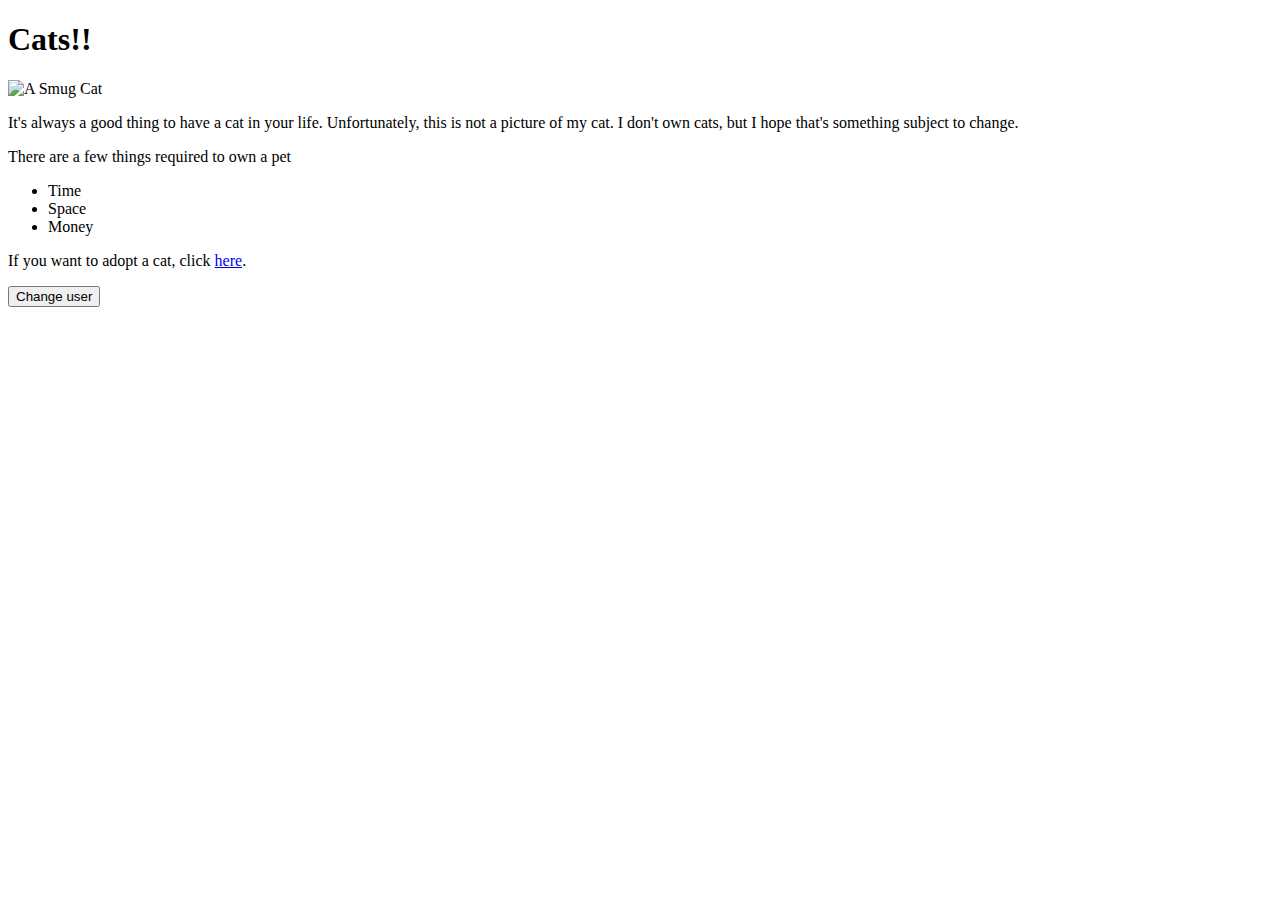
==== index.html @ 808ed557 "Add files via upload" ====
<!DOCTYPE html>
<html lang="en-US">
  <head>
    <meta charset="utf-8">
    <title>My First Webpage</title>
    <link href="styles/styles.css" rel="stylesheet">
    <link href="https://fonts.googleapis.com/css2?family=Indie+Flower&display=swap" rel="stylesheet">
  </head>
  <body>
    <h1>Cats!!</h1>
    <img src='images/cat.jpg' alt='A Smug Cat' width=600px>
    <p>It's always a good thing to have a cat in your life. Unfortunately, this is not a picture of my cat.
      I don't own cats, but I hope that's something subject to change.
    </p>
    <p>
      There are a few things required to own a pet
      <ul>
        <li>Time</li>
        <li>Space</li>
        <li>Money</li>
      </ul>
    </p>
    <p>If you want to adopt a cat, click 
      <a href='http://strayhavenrescue.org/adopt-a-cat/'>here</a>.
    </p>
    <button>Change user</button>
    <script src='scripts/main.js'></script>
  </body>
</html>
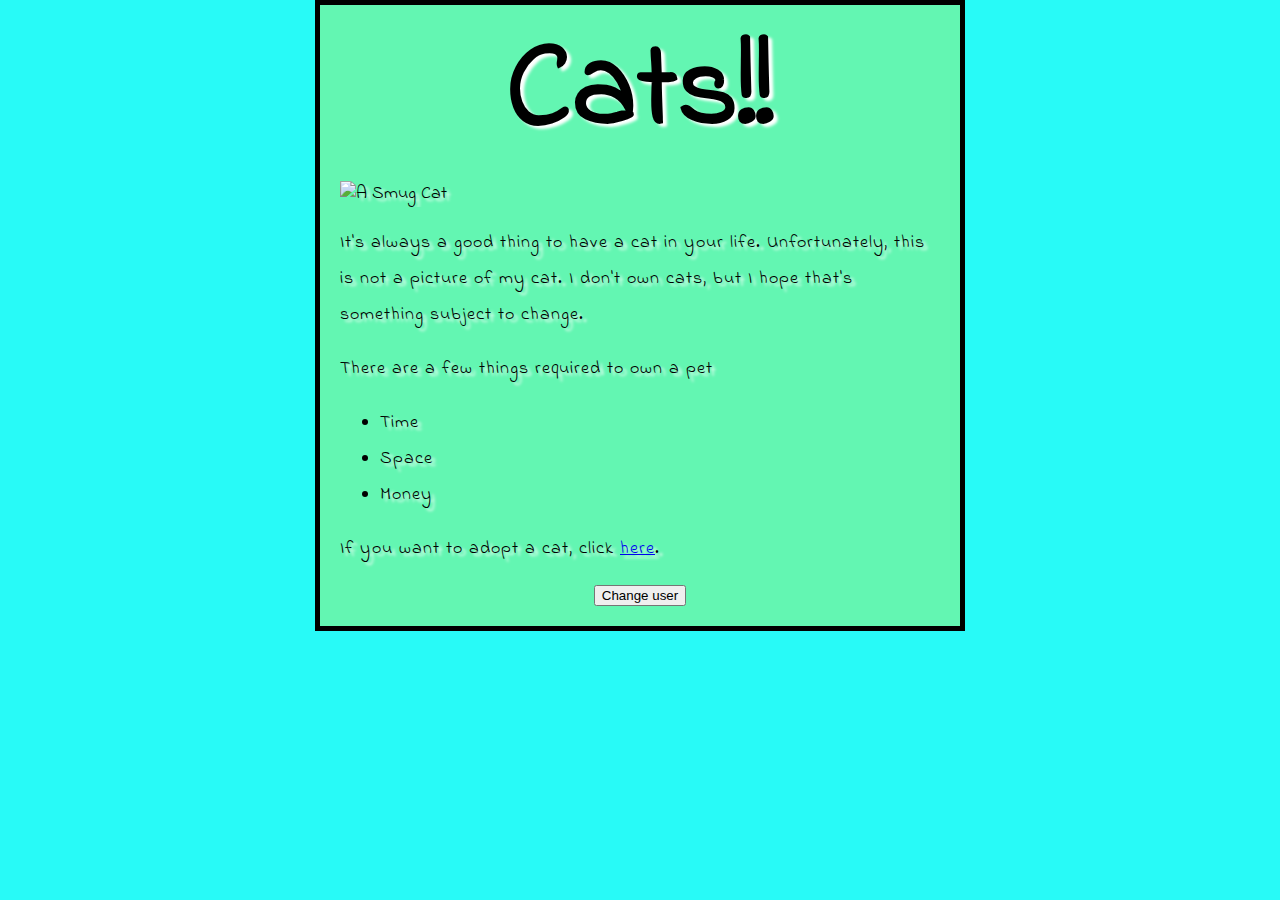
==== commit d488fc1e: "Update index.html" ====
--- a/index.html
+++ b/index.html
@@ -3,7 +3,7 @@
   <head>
     <meta charset="utf-8">
     <title>My First Webpage</title>
-    <link href="styles/styles.css" rel="stylesheet">
+    <link href="Styles/styles.css" rel="stylesheet">
     <link href="https://fonts.googleapis.com/css2?family=Indie+Flower&display=swap" rel="stylesheet">
   </head>
   <body>
@@ -26,4 +26,4 @@
     <button>Change user</button>
     <script src='scripts/main.js'></script>
   </body>
-</html>+</html>
--- a/Styles/styles.css
+++ b/Styles/styles.css
@@ -0,0 +1,37 @@
+html {
+    font-size: 18px; /* px means "pixels": the base font size is now 10px */
+    font-family: 'Indie Flower', cursive;
+    background-color: #28FAF7;
+}
+
+body {
+    width: 600px;
+    margin: 0 auto;
+    background-color: #63F6B2;
+    padding: 0 20px 20px 20px;
+    border: 5px solid black;
+    text-shadow: 4px 3px 3px white;
+}
+
+h1 {
+    margin: 0px;
+    font-size: 120px;
+    text-align: center;
+}
+
+p, li {
+    font-size: 18px;
+    line-height: 2;
+    letter-spacing: 1px;
+}
+
+img {
+    display: block;
+    margin: 0 auto;
+}
+
+button {
+    display: block;
+    margin-left: auto;
+    margin-right: auto;
+}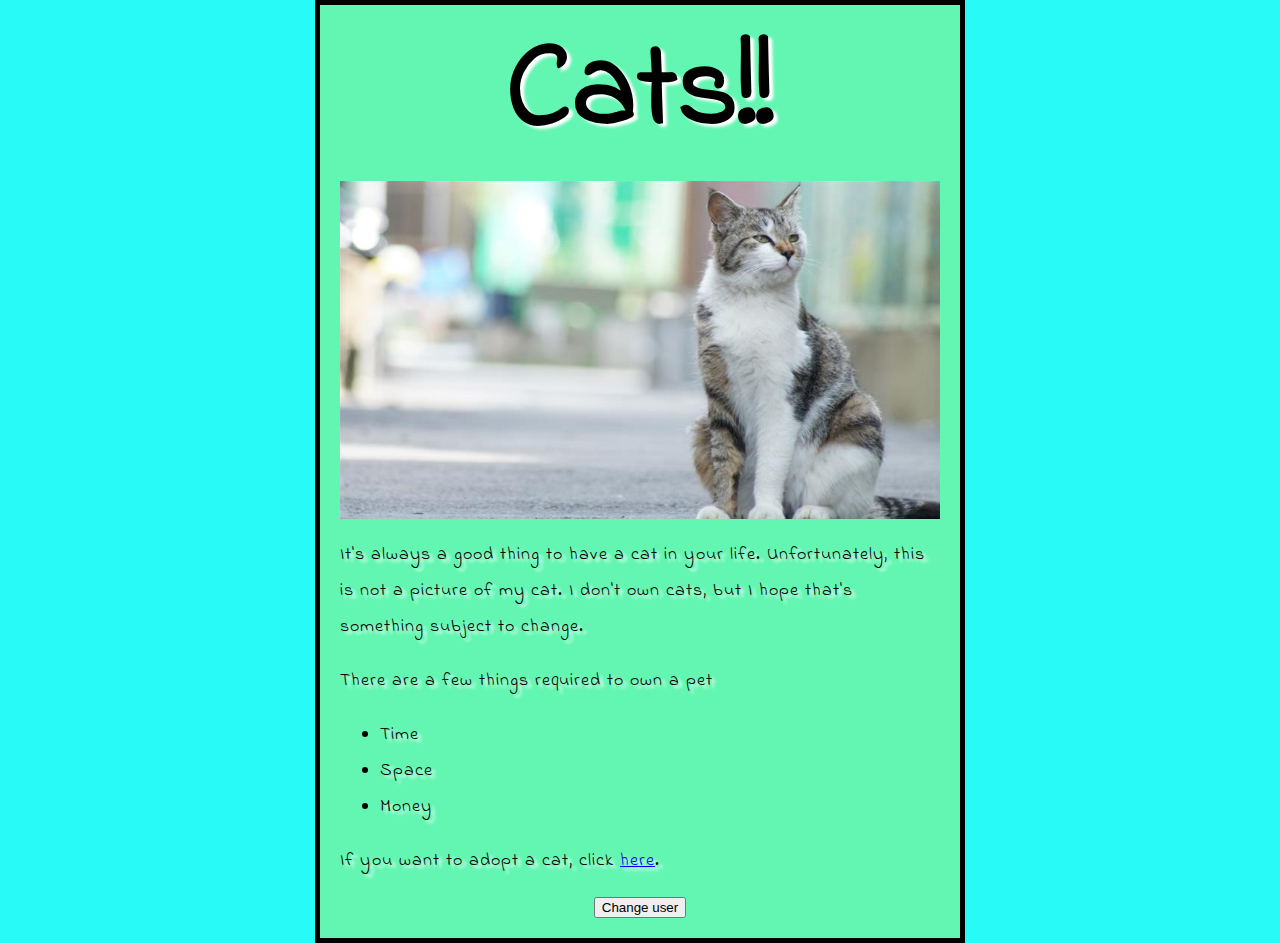
==== commit 279054be: "Update index.html" ====
--- a/index.html
+++ b/index.html
@@ -8,7 +8,7 @@
   </head>
   <body>
     <h1>Cats!!</h1>
-    <img src='images/cat.jpg' alt='A Smug Cat' width=600px>
+    <img src='Images/cat.jpg' alt='A Smug Cat' width=600px>
     <p>It's always a good thing to have a cat in your life. Unfortunately, this is not a picture of my cat.
       I don't own cats, but I hope that's something subject to change.
     </p>
@@ -24,6 +24,6 @@
       <a href='http://strayhavenrescue.org/adopt-a-cat/'>here</a>.
     </p>
     <button>Change user</button>
-    <script src='scripts/main.js'></script>
+    <script src='Scripts/main.js'></script>
   </body>
 </html>
